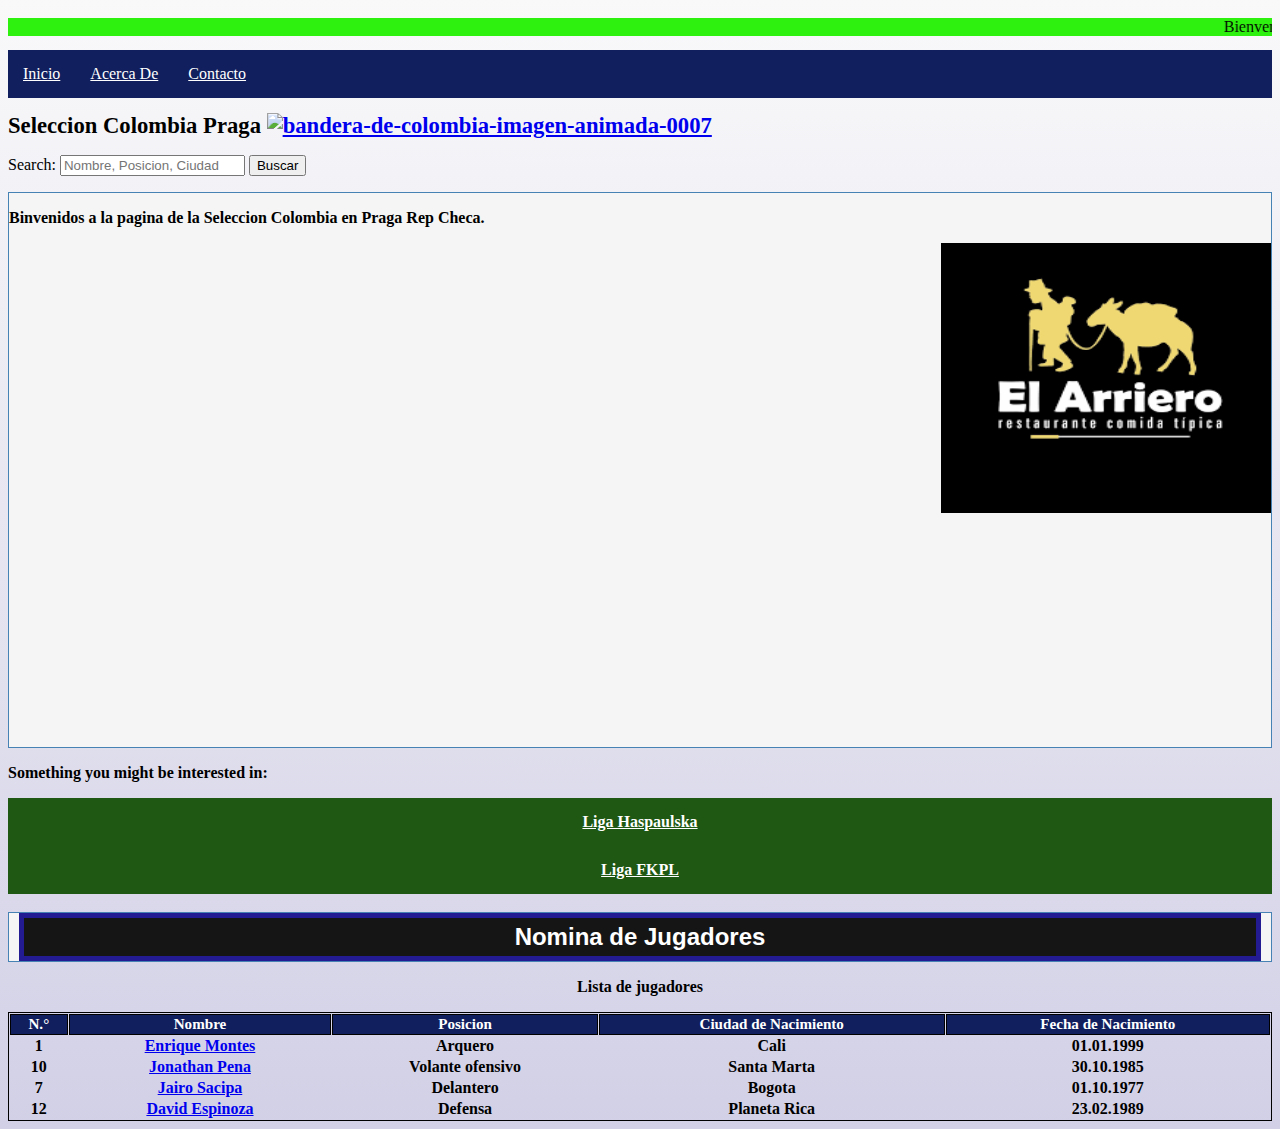
==== index.html @ 2ab4c3af "primer cambio" ====
<!DOCTYPE html>
      <html lang="en">

      <head>
        <meta charset="UTF-8">
        <meta http-equiv="X-UA-Compatible" content="IE=edge">
        <meta name="viewport" content="width=device-width, initial-scale=1.0">
        <title>Seleccion Colombia Praga</title>
        <link rel="stylesheet" href="/css/estilos.css">
      </head>

      <body>

        <marquee BGCOLOR=2EF10F VSPACE=10>Bienvenidos a tu fan page - Dale me gusta a nuestra pagina de facebook</marquee>
        <ul>
          <li><a class=menu href="index.html">Inicio</a></li>
          <li><a class=menu href="acerca.html">Acerca De</a></li>
          <li><a class=menu href="contacto.html">Contacto</a></li>
          
        
        </ul> 




      <h1 id="var">Seleccion Colombia Praga  <a href="https://www.gifsanimados.org/cat-bandera-de-colombia-801.htm"><img
              src="https://www.gifsanimados.org/data/media/801/bandera-de-colombia-imagen-animada-0007.gif" height="25px"
              border="0" alt="bandera-de-colombia-imagen-animada-0007" /></a> </h1>


        <form action="index.html" method="post" target="_blank" p>
        
          <p>

            Search: <input type="search" name="busqueda" placeholder="Nombre, Posicion, Ciudad">

            <input type="submit" value="Buscar">

          </p>

        </form>

        <!---<iframe src="http://tydenik.psmf.cz/hl/8/c/" class="marco">     </iframe>-->
        
        

        

        <div>
          <p><strong>Binvenidos a la pagina de la Seleccion Colombia en Praga Rep Checa. </p>
          <iframe
            src="https://www.facebook.com/plugins/page.php?href=https%3A%2F%2Fwww.facebook.com%2FEquipo-de-f%25C3%25BAtbol-de-Colombianos-en-CZ-244312077501253%2F&tabs=timeline&width=340&height=500&small_header=false&adapt_container_width=true&hide_cover=false&show_facepile=false&appId"
            width="340" height="500" style="border:none;overflow:hidden" scrolling="yes" frameborder="0" allowfullscreen="true"
            allow="autoplay; clipboard-write; encrypted-media; picture-in-picture; web-share"></iframe>
          
            <a href="https://elarriero.cz/" target="_blank"><img class=derecha
              src="[data-uri]"
              alt='Logo GM' style="width: 330px;height: 270px;"> </img></a> 

        </div>

   
       <p>Something you might be interested in:</p>
      
       <ul>
       <li><a class=menu2 href="http://tydenik.psmf.cz/hl/8/c/" target="_blank">Liga Haspaulska</a></li>
       <li><a class=menu2 href="https://pkfl.cz/liga/s173/s2vse/s356?t=prubez" target="_blank">Liga FKPL</a></li>  
       </ul>
      <br>
    
      
      

      <div>
        <h2>Nomina de Jugadores</h2>
      </div>



        <table>
          <caption>Lista de jugadores</caption>
          <tr>
            <th class="clr">N.&deg</th>
            <th class="clr">Nombre</th>
            <th class="clr">Posicion</th>
            <th class="clr">Ciudad de Nacimiento</th>
            <th class="clr">Fecha de Nacimiento</th>
          </tr>


          <tr>
            <td>1</td>
            <td><a href="/jugadores/enrique.html">Enrique Montes</a></td>
            <td>Arquero</td>
            <td>Cali</td>
            <td>01.01.1999</td>
          </tr>

          <tr>
            <td>10</td>
            <td><a href="/jugadores/jonathan.html">Jonathan Pena</a></td>
            <td>Volante ofensivo</td>
            <td>Santa Marta</td>
            <td>30.10.1985</td>
          </tr>

          <tr>
            <td>7</td>
            <td><a href="/jugadores/jairo.html">Jairo Sacipa</a></td>
            <td>Delantero</td>
            <td>Bogota</td>
            <td>01.10.1977</td>
          </tr>


          <tr>
            <td>12</td>
            <td><a href="/jugadores/david.html">David Espinoza</a></td>
            <td>Defensa</td>
            <td>Planeta Rica</td>
            <td>23.02.1989</td>
          </tr>

        </table>
      
      </body>

      </html>
---- css/estilos.css ----
.marco{
  width: 100%;
  height: 600px;
  border: 1px solid ;
}

marquee{
  font-family:Candara;
  }
  
#var {
    text-align: left;
    font-size: 6mm;
    
  }
  
  h2 {
    text-align: center;
    color: rgb(255, 255, 255);
    font-family: 'Trebuchet MS', 'Lucida Sans Unicode', 'Lucida Grande', 'Lucida Sans', Arial, sans-serif;
    border: 5px solid;
    border-color: rgb(35, 27, 145);
    padding: 5px;
    background-color: rgb(22, 21, 21);
    margin: auto 10px;
  }
  
  a:visited {
    color: rgb(49, 41, 90);
  }
  
  a:hover {
    color: rgb(29, 112, 47);
  }
  
  img.izquierda {
    float: left;
  }
  
  img.derecha {
    float: right;
  }
  
  table{
      width: 100%;
  }
  table, th, td{
      border:1px solid black;
     border-spacing: 1px;
     
  }
  
  th.clr{
      font-size: 4mm;
  background-color: rgb(17, 31, 94);
  color: white
  }
  
  td{
      text-align: center;
      border:0px solid black;
  }
  
  caption{
  line-height: 50px;    
  }
  
  
  ul {
      
      list-style-type:none;
      background-color: rgb(17, 31, 94);
      overflow: hidden;
      margin: 0%;
      padding: 0%;
      }

      ul .menu2{
      
        list-style-type:none;
        background-color: rgb(31, 88, 19);
        overflow: hidden;
        margin: 0%;
        padding: 0%;
       
        }
    
  
  li .menu{
      float: left;
  }

  li .menu2{
    float:center;
}
  
  li a.menu{
    display: block; 
     color: white;
     text-align: center;
     padding: 15px;
     
  }
  
  
  li a.menu2{
    display: block; 
    color: white;
    text-align: center;
    padding: 15px;
    
 }
 

  li a.menu:hover{
      background-color: rgb(0, 0, 0);
  }
  
  li a.menu2:hover{
    background-color: rgb(0, 2, 8);
}
    
    a.menu:hover {
      color: rgb(230, 227, 86);
    }
  
    form {
      position: right;
      right: 0.35rem;
        }
  
        div{
            border: 1px solid steelblue;
            background-color: whitesmoke;
            text-align: left;
        }

        body{
          background: linear-gradient(#f9f9fa,#d2d0e6);
        }

        .lazyloaded {
          opacity: 1;
          transition: opacity 400ms;
          transition-delay: 0ms;
          
      }
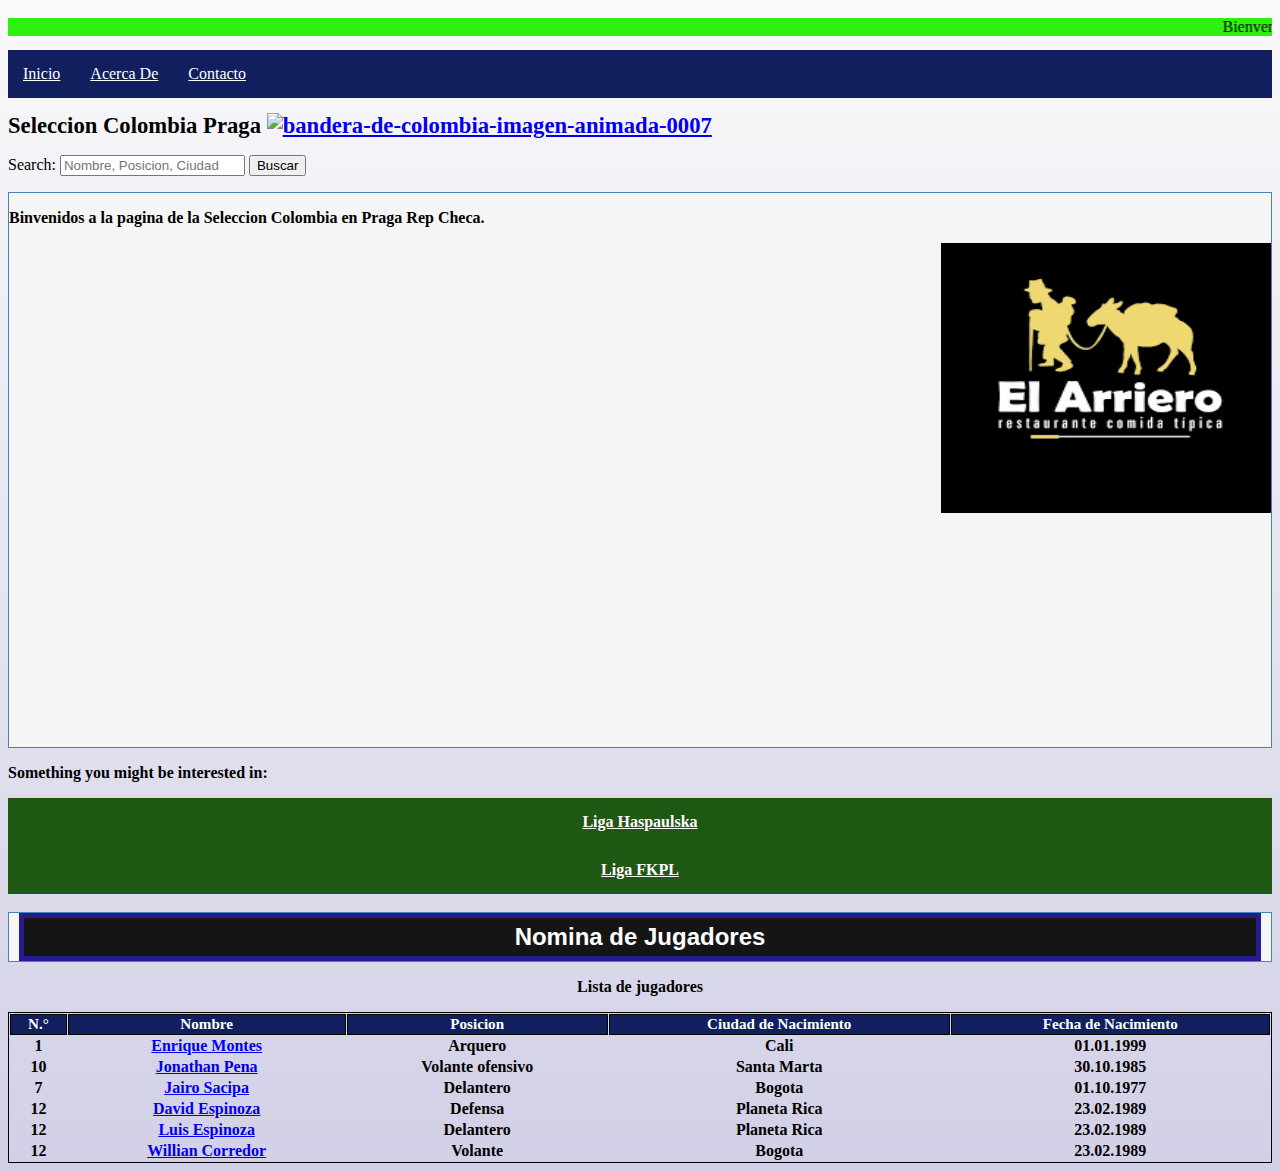
==== commit 962de270: "willian  <a>" ====
--- a/index.html
+++ b/index.html
@@ -121,6 +121,23 @@
             <td>23.02.1989</td>
           </tr>
 
+          <tr>
+            <td>12</td>
+            <td><a href="/jugadores/LuisE.html">Luis Espinoza</a></td>
+            <td>Delantero</td>
+            <td>Planeta Rica</td>
+            <td>23.02.1989</td>
+          </tr>
+
+          <tr>
+            <td>12</td>
+            <td><a href="/jugadores/willian.html">Willian Corredor</a></td>
+            <td>Volante</td>
+            <td>Bogota</td>
+            <td>23.02.1989</td>
+          </tr>
+
+
         </table>
       
       </body>
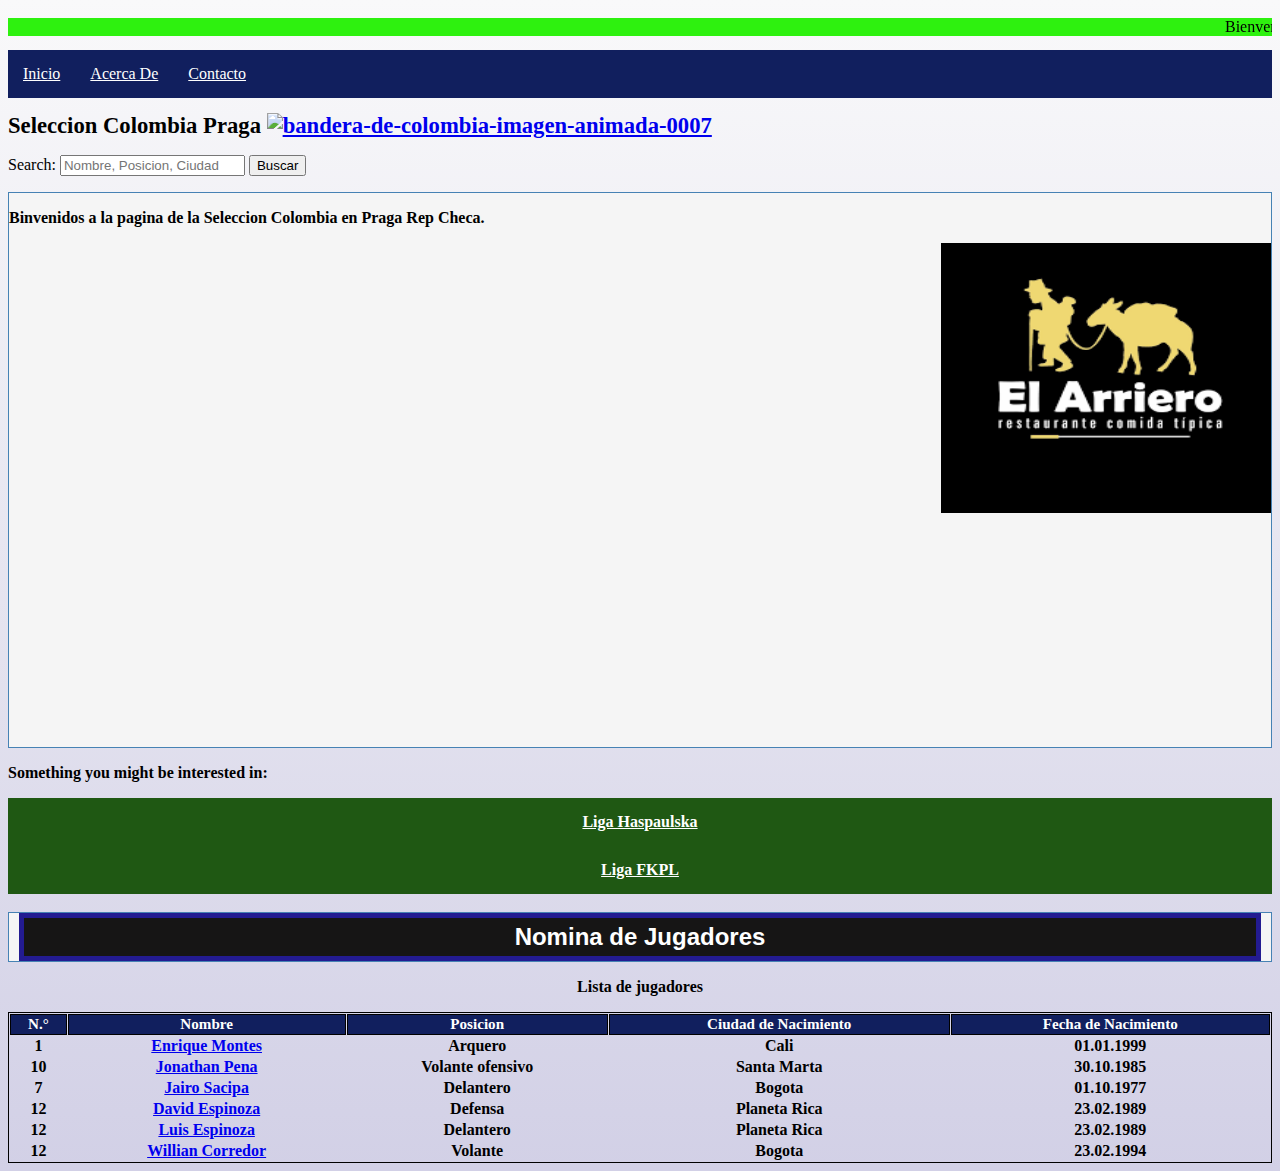
==== commit 8a8a8a36: "willian fecha de nac" ====
--- a/index.html
+++ b/index.html
@@ -134,7 +134,7 @@
             <td><a href="/jugadores/willian.html">Willian Corredor</a></td>
             <td>Volante</td>
             <td>Bogota</td>
-            <td>23.02.1989</td>
+            <td>23.02.1994</td>
           </tr>
 
 
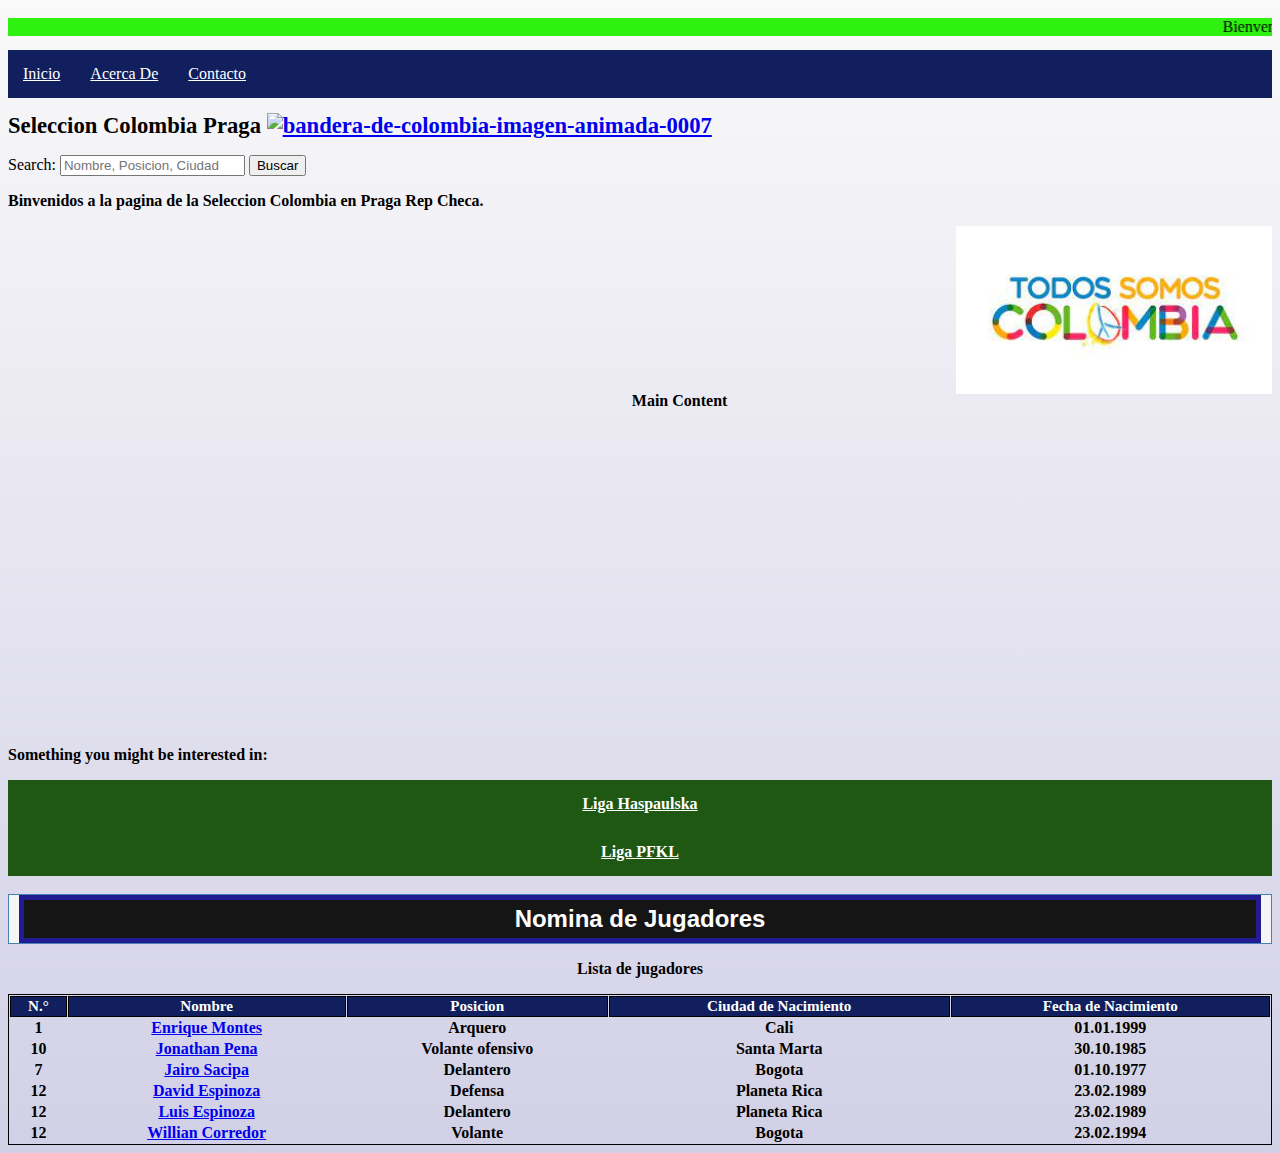
==== commit b145805d: "NuevaImagen20012022" ====
--- a/index.html
+++ b/index.html
@@ -46,25 +46,29 @@
 
         
 
-        <div>
+        
           <p><strong>Binvenidos a la pagina de la Seleccion Colombia en Praga Rep Checa. </p>
           <iframe
             src="https://www.facebook.com/plugins/page.php?href=https%3A%2F%2Fwww.facebook.com%2FEquipo-de-f%25C3%25BAtbol-de-Colombianos-en-CZ-244312077501253%2F&tabs=timeline&width=340&height=500&small_header=false&adapt_container_width=true&hide_cover=false&show_facepile=false&appId"
-            width="340" height="500" style="border:none;overflow:hidden" scrolling="yes" frameborder="0" allowfullscreen="true"
-            allow="autoplay; clipboard-write; encrypted-media; picture-in-picture; web-share"></iframe>
+            width="25%" height="500" style="border:none;overflow:hidden" scrolling="no" frameborder="0" allowfullscreen="true"
+            allow="autoplay; clipboard-write; encrypted-media; picture-in-picture; web-share; float:left"></iframe>
           
-            <a href="https://elarriero.cz/" target="_blank"><img class=derecha
-              src="[data-uri]"
-              alt='Logo GM' style="width: 330px;height: 270px;"> </img></a> 
+            
+              
+            
+       
+            <a href="https://es.wikipedia.org/wiki/Colombia" target="_blank"><img class=derecha
+              src="[data-uri]"
+              alt='Logo GM' ; style="width: 25%;float:right;"> </img></a> 
 
-        </div>
+              <p style="float:right;width:20%;text-align:center;padding:150px;">Main Content</p>
 
    
        <p>Something you might be interested in:</p>
       
        <ul>
        <li><a class=menu2 href="http://tydenik.psmf.cz/hl/8/c/" target="_blank">Liga Haspaulska</a></li>
-       <li><a class=menu2 href="https://pkfl.cz/liga/s173/s2vse/s356?t=prubez" target="_blank">Liga FKPL</a></li>  
+       <li><a class=menu2 href="https://pkfl.cz/liga/s173/s2vse/s356?t=prubez" target="_blank">Liga PFKL</a></li>  
        </ul>
       <br>
     
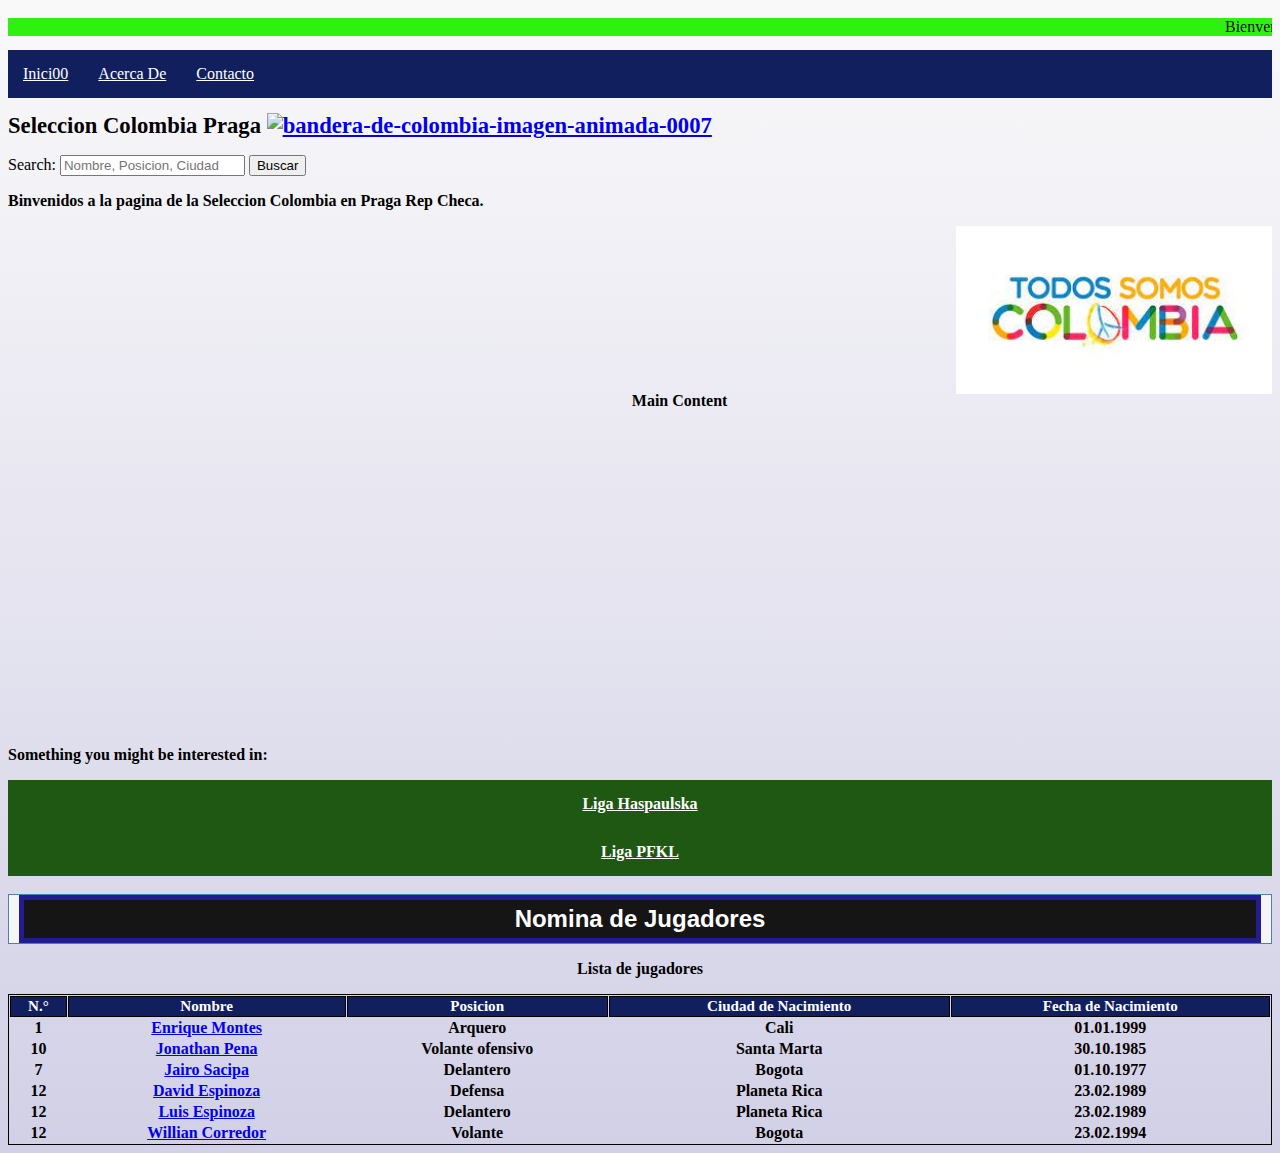
==== commit d32654b0: "cero" ====
--- a/index.html
+++ b/index.html
@@ -13,7 +13,7 @@
 
         <marquee BGCOLOR=2EF10F VSPACE=10>Bienvenidos a tu fan page - Dale me gusta a nuestra pagina de facebook</marquee>
         <ul>
-          <li><a class=menu href="index.html">Inicio</a></li>
+          <li><a class=menu href="index.html">Inici00</a></li>
           <li><a class=menu href="acerca.html">Acerca De</a></li>
           <li><a class=menu href="contacto.html">Contacto</a></li>
           
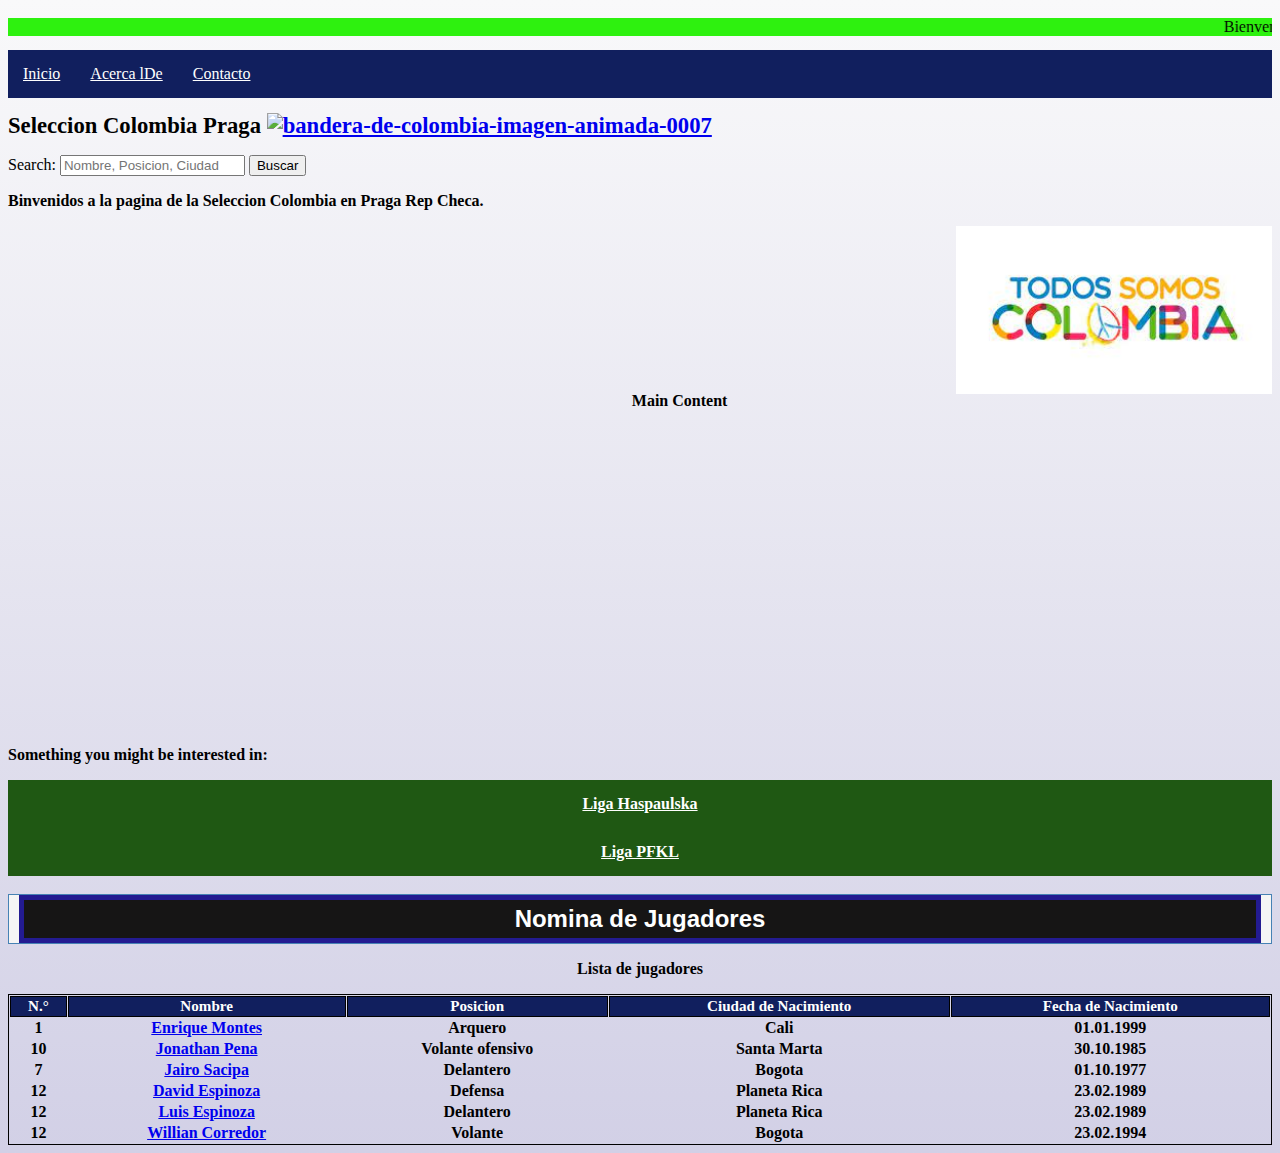
==== commit c9dcec41: "l" ====
--- a/index.html
+++ b/index.html
@@ -13,8 +13,8 @@
 
         <marquee BGCOLOR=2EF10F VSPACE=10>Bienvenidos a tu fan page - Dale me gusta a nuestra pagina de facebook</marquee>
         <ul>
-          <li><a class=menu href="index.html">Inici00</a></li>
-          <li><a class=menu href="acerca.html">Acerca De</a></li>
+          <li><a class=menu href="index.html">Inicio</a></li>
+          <li><a class=menu href="acerca.html">Acerca lDe</a></li>
           <li><a class=menu href="contacto.html">Contacto</a></li>
           
         
